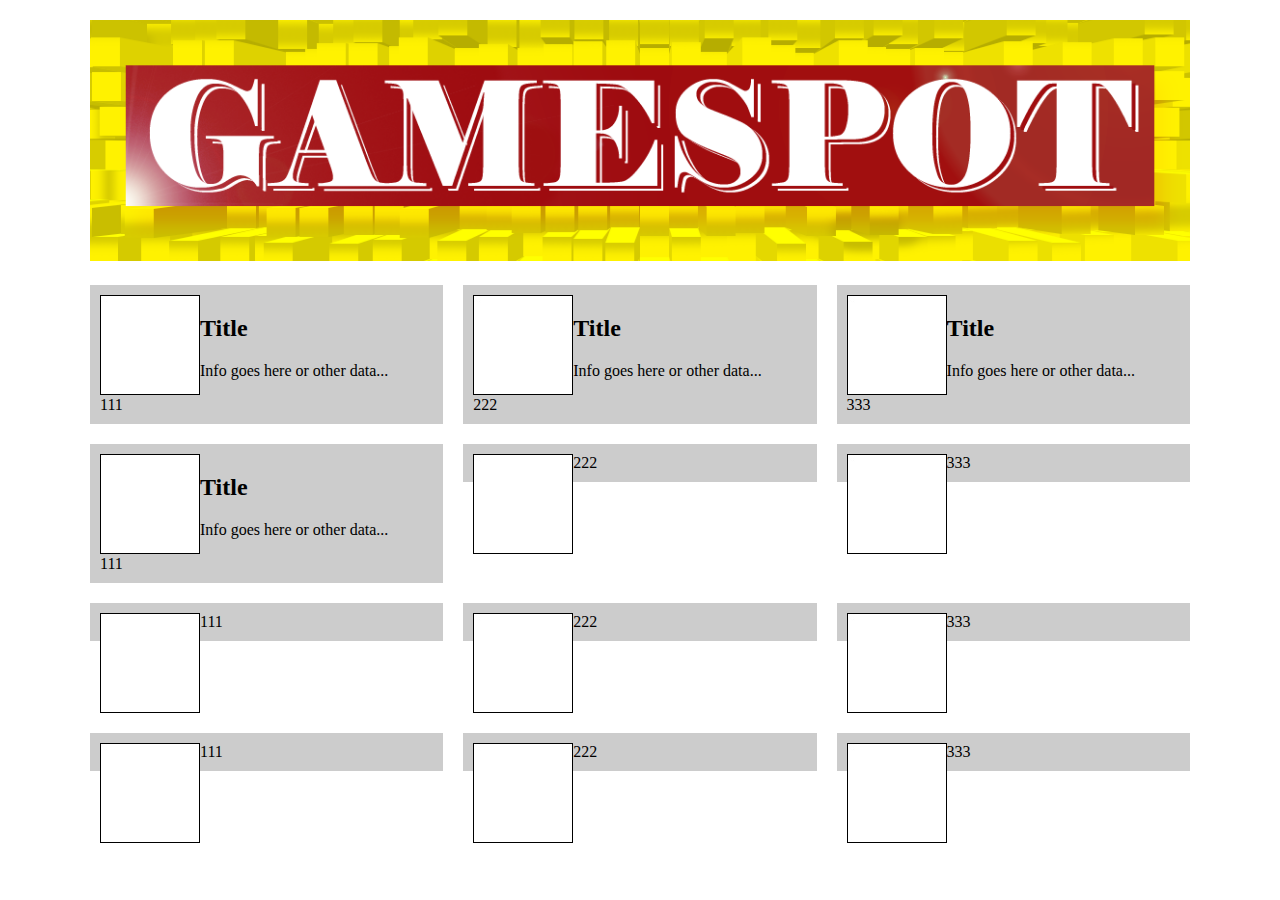
==== index.html @ 7df50776 "Karol first commit" ====
<!doctype html>

<html>

	<head>
		<title>Simple Grid</title>
		<meta charset="utf-8" />
		<link rel="stylesheet" type="text/css" href="simplegrid.css" />
		
		<style>
			.content {
				background: #ccc;
				padding: 10px;
			}
			.sqr {
				float:left;
			}
			
		</style>
	</head>

	<body>
		<!-- Grid 2/3 and 1/3-->
		<div class="grid grid-pad">
			<div class="col-1-1">
				<div class="content2">
				<img src="Images/banner2.png" width="100%"/>
				</div>
			</div>
		</div>
		
		<!-- Grid 1/3 -->
		<div class="grid grid-pad">
			<div class="col-1-3">
				<div class="content">
				<img src="Images/sqr100.jpg" class="sqr" width="100px"/>
				<h2>Title</h2>
				<p>Info goes here or other data...</p>
				111
				</div>
			</div>
			<div class="col-1-3">
				<div class="content">
				<img src="Images/sqr100.jpg" class="sqr" />
				<h2>Title</h2>
				<p>Info goes here or other data...</p>
				222
				</div>
			</div>
			<div class="col-1-3">
				<div class="content">
				<img src="Images/sqr100.jpg" class="sqr" />
				<h2>Title</h2>
				<p>Info goes here or other data...</p>
				333
				</div>
			</div>
		</div>
		<!-- Grid 1/3 -->
		<div class="grid grid-pad">
			<div class="col-1-3">
				<div class="content">
				<img src="Images/sqr100.jpg" class="sqr" />
				<h2>Title</h2>
				<p>Info goes here or other data...</p>
				111
				</div>
			</div>
			<div class="col-1-3">
				<div class="content">
				<img src="Images/sqr100.jpg" class="sqr" />
				222
				</div>
			</div>
			<div class="col-1-3">
				<div class="content">
				<img src="Images/sqr100.jpg" class="sqr" />
				333
				</div>
			</div>
		</div>
		<!-- Grid 1/3 -->
		<div class="grid grid-pad">
			<div class="col-1-3">
				<div class="content">
				<img src="Images/sqr100.jpg" class="sqr" />
				111
				</div>
			</div>
			<div class="col-1-3">
				<div class="content">
				<img src="Images/sqr100.jpg" class="sqr" />
				222
				</div>
			</div>
			<div class="col-1-3">
				<div class="content">
				<img src="Images/sqr100.jpg" class="sqr" />
				333
				</div>
			</div>
		</div>
		<!-- Grid 1/3 -->
		<div class="grid grid-pad">
			<div class="col-1-3">
				<div class="content">
				<img src="Images/sqr100.jpg" class="sqr" />
				111
				</div>
			</div>
			<div class="col-1-3">
				<div class="content">
				<img src="Images/sqr100.jpg" class="sqr" />
				222
				</div>
			</div>
			<div class="col-1-3">
				<div class="content">
				<img src="Images/sqr100.jpg" class="sqr" />
				333
				</div>
			</div>
		</div>
		
	</body>

</html>
---- simplegrid.css ----
/*
  Simple Grid
  Project Page - http://thisisdallas.github.com/Simple-Grid/
  Author - Dallas Bass
  Site - http://ninenineteen.co
*/

*, *:after, *:before {
	-webkit-box-sizing: border-box;
	-moz-box-sizing: border-box;
	box-sizing: border-box;
}

body {
	margin: 0;
}

[class*='col-'] {
	float: left;
  min-height: 1px;
	padding-right: 20px; /* column-space */
}

.grid {
	width: 100%;
	max-width: 1140px;
	min-width: 748px; /* when using padded grid on ipad in portrait mode, width should be viewport-width - padding = (768 - 20) = 748. actually, it should be even smaller to allow for padding of grid containing element */
	margin: 0 auto;
	overflow: hidden;
}

.grid:after {
	content: "";
	display: table;
	clear: both;
}

.grid-pad {
	padding-top: 20px;
	padding-left: 20px; /* grid-space to left */
	padding-right: 0; /* grid-space to right: (grid-space-left - column-space) e.g. 20px-20px=0 */
}

.push-right {
	float: right;
}

/* Content Columns */

.col-1-1 {
	width: 100%;
}
.col-2-3, .col-8-12 {
	width: 66.66%;
}

.col-1-2, .col-6-12 {
	width: 50%;
}

.col-1-3, .col-4-12 {
	width: 33.33%;
}

.col-1-4, .col-3-12 {
	width: 25%;
}

.col-1-5 {
	width: 20%;
}

.col-1-6, .col-2-12 {
	width: 16.667%;
}

.col-1-7 {
	width: 14.28%;
}

.col-1-8 {
	width: 12.5%;
}

.col-1-9 {
	width: 11.1%;
}

.col-1-10 {
	width: 10%;
}

.col-1-11 {
	width: 9.09%;
}

.col-1-12 {
	width: 8.33%
}

/* Layout Columns */

.col-11-12 {
	width: 91.66%
}

.col-10-12 {
	width: 83.333%;
}

.col-9-12 {
	width: 75%;
}

.col-5-12 {
	width: 41.66%;
}

.col-7-12 {
	width: 58.33%
}

/* Pushing blocks */

.push-2-3, .push-8-12 {
	margin-left: 66.66%;
}

.push-1-2, .push-6-12 {
	margin-left: 50%;
}

.push-1-3, .push-4-12 {
	margin-left: 33.33%;
}

.push-1-4, .push-3-12 {
	margin-left: 25%;
}

.push-1-5 {
	margin-left: 20%;
}

.push-1-6, .push-2-12 {
	margin-left: 16.667%;
}

.push-1-7 {
	margin-left: 14.28%;
}

.push-1-8 {
	margin-left: 12.5%;
}

.push-1-9 {
	margin-left: 11.1%;
}

.push-1-10 {
	margin-left: 10%;
}

.push-1-11 {
	margin-left: 9.09%;
}

.push-1-12 {
	margin-left: 8.33%
}

@media handheld, only screen and (max-width: 767px) {
	.grid {
		width: 100%;
		min-width: 0;
		margin-left: 0;
		margin-right: 0;
		padding-left: 20px; /* grid-space to left */
		padding-right: 10px; /* grid-space to right: (grid-space-left - column-space) e.g. 20px-10px=10px */
	}

	[class*='col-'] {
		width: auto;
		float: none;
		margin: 10px 0;
		padding-left: 0;
		padding-right: 10px; /* column-space */
	}

	/* Mobile Layout */

	[class*='mobile-col-'] {
		float: left;
		margin: 0 0 10px;
		padding-left: 0;
		padding-right: 10px; /* column-space */
		padding-bottom: 0;
	}

	.mobile-col-1-1 {
		width: 100%;
	}
	.mobile-col-2-3, .mobile-col-8-12 {
		width: 66.66%;
	}

	.mobile-col-1-2, .mobile-col-6-12 {
		width: 50%;
	}

	.mobile-col-1-3, .mobile-col-4-12 {
		width: 33.33%;
	}

	.mobile-col-1-4, .mobile-col-3-12 {
		width: 25%;
	}

	.mobile-col-1-5 {
		width: 20%;
	}

	.mobile-col-1-6, .mobile-col-2-12 {
		width: 16.667%;
	}

	.mobile-col-1-7 {
		width: 14.28%;
	}

	.mobile-col-1-8 {
		width: 12.5%;
	}

	.mobile-col-1-9 {
		width: 11.1%;
	}

	.mobile-col-1-10 {
		width: 10%;
	}

	.mobile-col-1-11 {
		width: 9.09%;
	}

	.mobile-col-1-12 {
		width: 8.33%
	}

	/* Layout Columns */

	.mobile-col-11-12 {
		width: 91.66%
	}

	.mobile-col-10-12 {
		width: 83.333%;
	}

	.mobile-col-9-12 {
		width: 75%;
	}

	.mobile-col-5-12 {
		width: 41.66%;
	}

	.mobile-col-7-12 {
		width: 58.33%
	}

	.hide-on-mobile {
		display: none !important;
		width: 0;
		height: 0;
	}
}
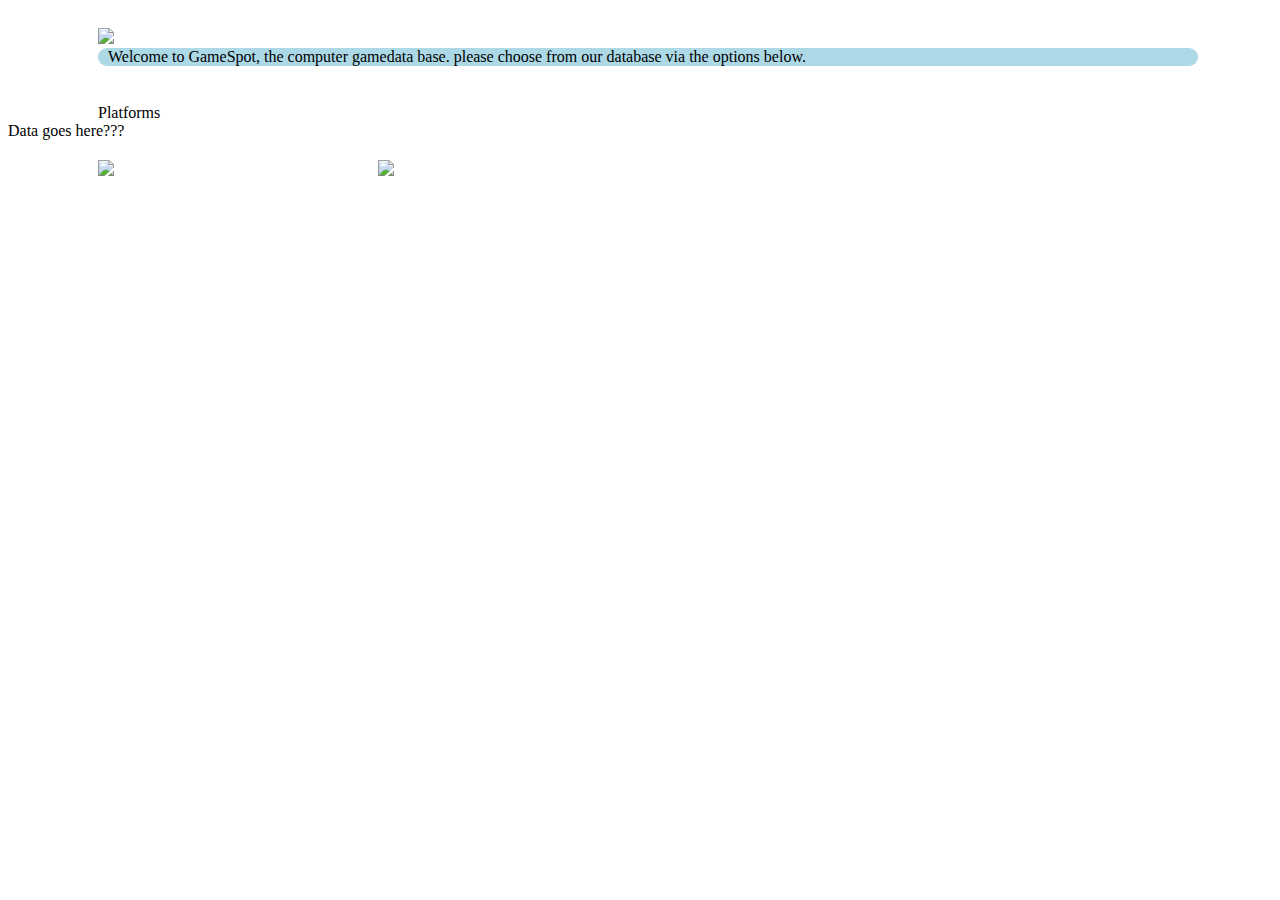
==== commit 19797937: "Update" ====
--- a/index.html
+++ b/index.html
@@ -7,33 +7,62 @@
 		<meta charset="utf-8" />
 		<link rel="stylesheet" type="text/css" href="simplegrid.css" />
 		
-		<style>
-			.content {
-				background: #ccc;
-				padding: 10px;
-			}
-			.sqr {
-				float:left;
-			}
+		
 			
-		</style>
 	</head>
 
 	<body>
+	
 		<!-- Grid 2/3 and 1/3-->
 		<div class="grid grid-pad">
 			<div class="col-1-1">
 				<div class="content2">
-				<img src="Images/banner2.png" width="100%"/>
+				<img src="images/banner2.png" width="100%" onclick="loadConsoles()"/>
 				</div>
+			</div>
+			<div class = "col-1-1">
+				
+					<div class = "welBox" onclick="loadConsoles()" />Welcome to GameSpot, the computer gamedata base. 
+					please choose from our database via the options below. 
+					</div>
+				
+			</div>
+		</div>
+		
+		<div class = "grid grid-pad">
+			<div class="col-1-4">
+			<br/>
+					Platforms
+					<div id = "platforms">
+					
+					</div>
+			</div>
+		</div>
+		
+		<div class = "col1-2" id = "testDiv">
+		Data goes here???
+		</div>
+		<div class = "grid grid-pad">
+			<div class="col-1-4">
+				<div class="content">
+					<img src="images/Nintendo_64_logo.png" width="100%" onclick="loadConsoles()"/>
+				</div>
+			</div>	
+				<div class ="col-1-4">
+					<div class="content">
+						<img src="images/PS1_logo.png" width="100%"/>
+					</div>
+				</div>	
+			</div>
 			</div>
 		</div>
 		
 		<!-- Grid 1/3 -->
-		<div class="grid grid-pad">
+		
+		<!--<div class="grid grid-pad">
 			<div class="col-1-3">
 				<div class="content">
-				<img src="Images/sqr100.jpg" class="sqr" width="100px"/>
+				<img src="sqr100.jpg" class="sqr" width="100px"/>
 				<h2>Title</h2>
 				<p>Info goes here or other data...</p>
 				111
@@ -41,7 +70,7 @@
 			</div>
 			<div class="col-1-3">
 				<div class="content">
-				<img src="Images/sqr100.jpg" class="sqr" />
+				<img src="sqr100.jpg" class="sqr" />
 				<h2>Title</h2>
 				<p>Info goes here or other data...</p>
 				222
@@ -49,7 +78,7 @@
 			</div>
 			<div class="col-1-3">
 				<div class="content">
-				<img src="Images/sqr100.jpg" class="sqr" />
+				<img src="sqr100.jpg" class="sqr" />
 				<h2>Title</h2>
 				<p>Info goes here or other data...</p>
 				333
@@ -57,10 +86,11 @@
 			</div>
 		</div>
 		<!-- Grid 1/3 -->
-		<div class="grid grid-pad">
+		
+		<!--<div class="grid grid-pad">
 			<div class="col-1-3">
 				<div class="content">
-				<img src="Images/sqr100.jpg" class="sqr" />
+				<img src="sqr100.jpg" class="sqr" />
 				<h2>Title</h2>
 				<p>Info goes here or other data...</p>
 				111
@@ -68,60 +98,65 @@
 			</div>
 			<div class="col-1-3">
 				<div class="content">
-				<img src="Images/sqr100.jpg" class="sqr" />
+				<img src="sqr100.jpg" class="sqr" />
 				222
 				</div>
 			</div>
 			<div class="col-1-3">
 				<div class="content">
-				<img src="Images/sqr100.jpg" class="sqr" />
+				<img src="sqr100.jpg" class="sqr" />
 				333
 				</div>
 			</div>
 		</div>
-		<!-- Grid 1/3 -->
+		<!-- Grid 1/3 
 		<div class="grid grid-pad">
 			<div class="col-1-3">
 				<div class="content">
-				<img src="Images/sqr100.jpg" class="sqr" />
+				<img src="sqr100.jpg" class="sqr" />
 				111
 				</div>
 			</div>
 			<div class="col-1-3">
 				<div class="content">
-				<img src="Images/sqr100.jpg" class="sqr" />
+				<img src="sqr100.jpg" class="sqr" />
 				222
 				</div>
 			</div>
 			<div class="col-1-3">
 				<div class="content">
-				<img src="Images/sqr100.jpg" class="sqr" />
+				<img src="sqr100.jpg" class="sqr" />
 				333
 				</div>
 			</div>
 		</div>
-		<!-- Grid 1/3 -->
+		<!-- Grid 1/3 
 		<div class="grid grid-pad">
 			<div class="col-1-3">
 				<div class="content">
-				<img src="Images/sqr100.jpg" class="sqr" />
+				<img src="sqr100.jpg" class="sqr" />
 				111
 				</div>
 			</div>
 			<div class="col-1-3">
 				<div class="content">
-				<img src="Images/sqr100.jpg" class="sqr" />
+				<img src="sqr100.jpg" class="sqr" />
 				222
 				</div>
 			</div>
 			<div class="col-1-3">
 				<div class="content">
-				<img src="Images/sqr100.jpg" class="sqr" />
+				<img src="sqr100.jpg" class="sqr" />
 				333
 				</div>
 			</div>
-		</div>
-		
+		</div>-->
+		<script type="text/javascript" src="script.js"></script>
+
+			
+			<script>
+
+			</script>
 	</body>
 
 </html>
--- a/simplegrid.css
+++ b/simplegrid.css
@@ -12,9 +12,32 @@
 }
 
 body {
-	margin: 0;
-}
-
+	background-repeat:no-repeat;
+	background-attachment:fixed;
+	background-position:center;
+	background-image:url("images/Background.png");
+	background-size:cover;
+	-webkit-background-size:cover;
+	-moz-background-size: cover;
+	-o-background-size: cover;
+	height:100%;
+	width:100%;
+}
+.testDiv{
+float:right;
+height:100px;
+width:100px;
+background-color:black;
+}
+.welBox{
+margin-top:25px;
+width:auto;
+margin: auto;
+background-color:lightblue;
+border-radius:20px;
+padding-left:10px;
+padding-right:-10px;
+}
 [class*='col-'] {
 	float: left;
   min-height: 1px;
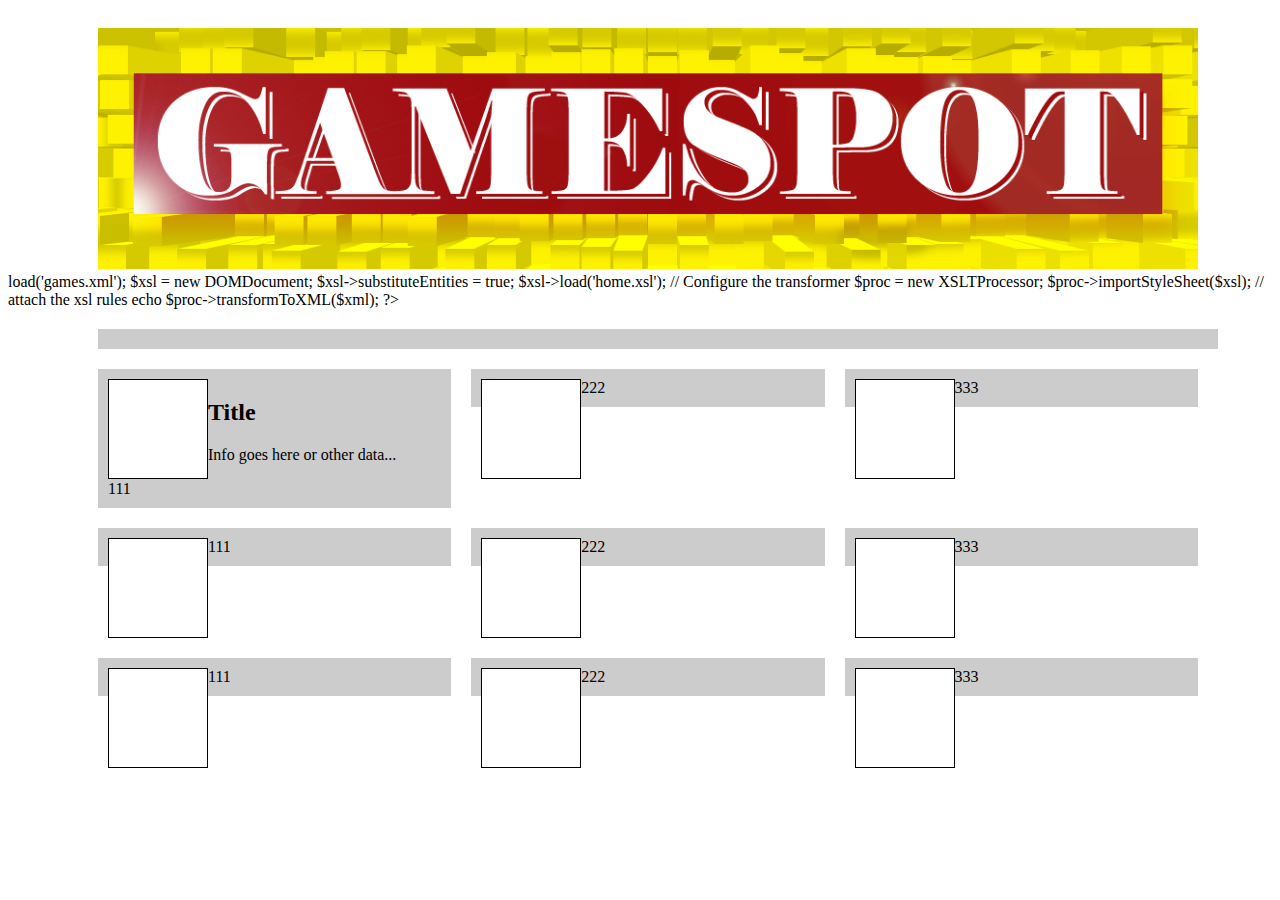
==== commit 4ed9c4ca: "Karol v1.2 commit" ====
--- a/index.html
+++ b/index.html
@@ -7,62 +7,81 @@
 		<meta charset="utf-8" />
 		<link rel="stylesheet" type="text/css" href="simplegrid.css" />
 		
-		
-			
+		<style>
+			.content {
+				background: #ccc;
+				padding: 10px;
+			}
+			.sqr {
+				float:left;
+			}
+			.hide {
+				
+				display: none;
+			}
+		</style>
+		<script type="text/javascript" src="games.js"></script>
+		<script src="https://code.jquery.com/jquery-1.11.3.min.js"></script>
 	</head>
 
-	<body>
-	
+	<body onload="gamesData()">
 		<!-- Grid 2/3 and 1/3-->
 		<div class="grid grid-pad">
 			<div class="col-1-1">
 				<div class="content2">
-				<img src="images/banner2.png" width="100%" onclick="loadConsoles()"/>
+				<img src="Images/banner2.png" width="100%"/>
 				</div>
-			</div>
-			<div class = "col-1-1">
-				
-					<div class = "welBox" onclick="loadConsoles()" />Welcome to GameSpot, the computer gamedata base. 
-					please choose from our database via the options below. 
-					</div>
-				
-			</div>
-		</div>
-		
-		<div class = "grid grid-pad">
-			<div class="col-1-4">
-			<br/>
-					Platforms
-					<div id = "platforms">
-					
-					</div>
-			</div>
-		</div>
-		
-		<div class = "col1-2" id = "testDiv">
-		Data goes here???
-		</div>
-		<div class = "grid grid-pad">
-			<div class="col-1-4">
-				<div class="content">
-					<img src="images/Nintendo_64_logo.png" width="100%" onclick="loadConsoles()"/>
-				</div>
-			</div>	
-				<div class ="col-1-4">
-					<div class="content">
-						<img src="images/PS1_logo.png" width="100%"/>
-					</div>
-				</div>	
-			</div>
 			</div>
 		</div>
 		
 		<!-- Grid 1/3 -->
+		<div id="here"></div>
 		
-		<!--<div class="grid grid-pad">
+			
+			<!--
 			<div class="col-1-3">
 				<div class="content">
-				<img src="sqr100.jpg" class="sqr" width="100px"/>
+				<img src="Images/sqr100.jpg" class="sqr" width="100px"/>
+				<h2>Title</h2>
+				<p>Info goes here or other data...</p>
+				<button type="button" onclick="gamesData()">Click Me!</button>
+				111
+				<div class="loader">2</div>
+				<div class="here">4</div>
+				</div>
+			</div>
+			<div class="col-1-3">
+				<div class="content">
+				<img src="Images/sqr100.jpg" class="sqr" />
+				<h2>Title</h2>
+				<p>Info goes here or other data...</p>
+				222
+				</div>
+			</div>
+			<div class="col-1-3">
+				<div class="content">
+				<img src="Images/sqr100.jpg" class="sqr" />
+				<h2>Title</h2>
+				<p>Info goes here or other data...</p>
+				333
+				</div>
+			</div>-->
+		
+		
+		
+		<div class="grid grid-pad">
+			<div class="col-1-1 content" id="here" >
+				
+			</div>
+		</div>
+		</div>
+		</div>
+		
+		<!-- Grid 1/3 -->
+		<div class="grid grid-pad">
+			<div class="col-1-3">
+				<div class="content">
+				<img src="Images/sqr100.jpg" class="sqr" />
 				<h2>Title</h2>
 				<p>Info goes here or other data...</p>
 				111
@@ -70,93 +89,64 @@
 			</div>
 			<div class="col-1-3">
 				<div class="content">
-				<img src="sqr100.jpg" class="sqr" />
-				<h2>Title</h2>
-				<p>Info goes here or other data...</p>
+				<img src="Images/sqr100.jpg" class="sqr" />
 				222
 				</div>
 			</div>
 			<div class="col-1-3">
 				<div class="content">
-				<img src="sqr100.jpg" class="sqr" />
-				<h2>Title</h2>
-				<p>Info goes here or other data...</p>
+				<img src="Images/sqr100.jpg" class="sqr" />
 				333
 				</div>
 			</div>
 		</div>
 		<!-- Grid 1/3 -->
-		
-		<!--<div class="grid grid-pad">
+		<div class="grid grid-pad">
 			<div class="col-1-3">
 				<div class="content">
-				<img src="sqr100.jpg" class="sqr" />
-				<h2>Title</h2>
-				<p>Info goes here or other data...</p>
+				<img src="Images/sqr100.jpg" class="sqr" />
 				111
 				</div>
 			</div>
 			<div class="col-1-3">
 				<div class="content">
-				<img src="sqr100.jpg" class="sqr" />
+				<img src="Images/sqr100.jpg" class="sqr" />
 				222
 				</div>
 			</div>
 			<div class="col-1-3">
 				<div class="content">
-				<img src="sqr100.jpg" class="sqr" />
+				<img src="Images/sqr100.jpg" class="sqr" />
 				333
 				</div>
 			</div>
 		</div>
-		<!-- Grid 1/3 
+		
+		<!-- Grid 1/3 -->
 		<div class="grid grid-pad">
 			<div class="col-1-3">
 				<div class="content">
-				<img src="sqr100.jpg" class="sqr" />
+				<img src="Images/sqr100.jpg" class="sqr" />
 				111
 				</div>
 			</div>
 			<div class="col-1-3">
 				<div class="content">
-				<img src="sqr100.jpg" class="sqr" />
+				<img src="Images/sqr100.jpg" class="sqr" />
 				222
 				</div>
 			</div>
 			<div class="col-1-3">
 				<div class="content">
-				<img src="sqr100.jpg" class="sqr" />
+				<img src="Images/sqr100.jpg" class="sqr" />
 				333
 				</div>
 			</div>
 		</div>
-		<!-- Grid 1/3 
-		<div class="grid grid-pad">
-			<div class="col-1-3">
-				<div class="content">
-				<img src="sqr100.jpg" class="sqr" />
-				111
-				</div>
-			</div>
-			<div class="col-1-3">
-				<div class="content">
-				<img src="sqr100.jpg" class="sqr" />
-				222
-				</div>
-			</div>
-			<div class="col-1-3">
-				<div class="content">
-				<img src="sqr100.jpg" class="sqr" />
-				333
-				</div>
-			</div>
-		</div>-->
-		<script type="text/javascript" src="script.js"></script>
-
-			
-			<script>
-
-			</script>
+		
+		
+		
+		
 	</body>
 
 </html>
